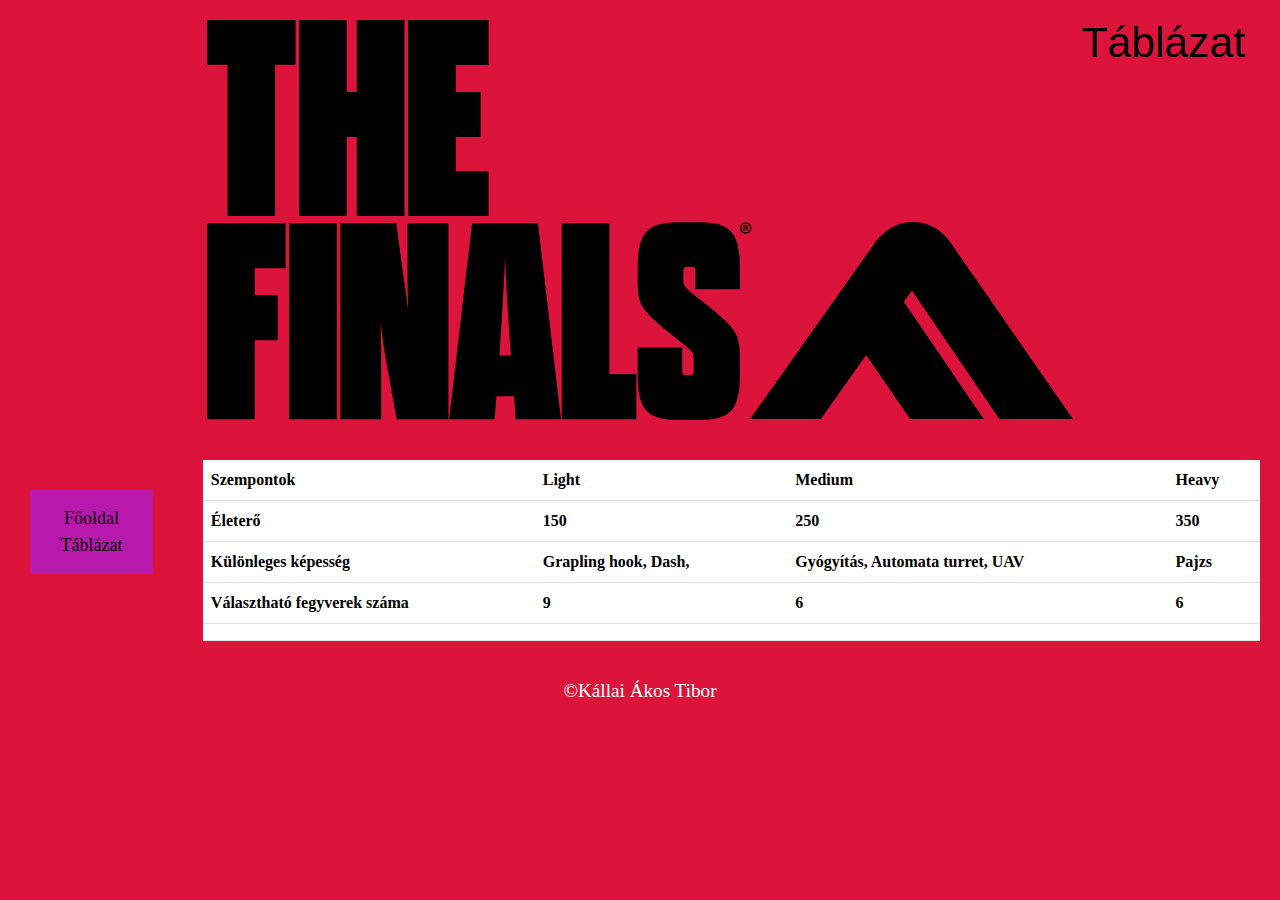
==== Htmlfinals/tablazat.html @ b4eb096d "Add files via upload" ====
<!DOCTYPE html>
<html lang="hu">
<head>
    <meta charset="UTF-8">
    <meta name="viewport" content="width=device-width, initial-scale=1.0">
    <meta name="description" content="">
    <meta name="keywords" content="">
    <meta name="author" content="">
    <link href="https://cdn.jsdelivr.net/npm/bootstrap@5.3.2/dist/css/bootstrap.min.css" rel="stylesheet">
    <script src="https://cdn.jsdelivr.net/npm/bootstrap@5.3.2/dist/js/bootstrap.bundle.min.js"></script>
    <link rel="stylesheet" href="style.css">
    <title></title>
</head>
<body>
    <main>
        <header>
            <h1>Táblázat</h1>
        </header>
        <aside>
            <nav>
                <ul>
                    <li><a href="index.html">Főoldal</a></li>
                    <li><a href="#">Táblázat</a></li>
                </ul>
            </nav>
        </aside>
        <article>
            <div>
                <table class="table table-hover">
                    <tr>
                        <th>Szempontok</th>
                        <th>Light</th>
                        <th>Medium</th>
                        <th>Heavy</th>
                    </tr>
                    <tr>
                        <th>Életerő</th>
                        <th>150</th>
                        <th>250</th>
                        <th>350</th>
                    </tr>
                    <tr>
                        <th>Különleges képesség</th>
                        <th>Grapling hook, Dash, </th>
                        <th>Gyógyítás, Automata turret, UAV</th>
                        <th>Pajzs</th>
                    
                    </tr>
                    <tr>
                        <th>Választható fegyverek száma</th>
                        <th>9</th>
                        <th>6</th>
                        <th>6</th>
                    </tr>
                    <tr>
                        <th></th>
                        <th></th>
                        <th></th>
                        <th></th>
                    </tr>
                </table>
            </div>
        </article>
        <footer>
            <p>&copy;Kállai Ákos Tibor</p>
        </footer>
    </main>
</body>
</html>
---- Htmlfinals/style.css ----
body {
    font-family: Cambria, Cochin, Georgia, Times, 'Times New Roman', serif;
    font-size: 12pt;
    background-color: crimson;
    color: black;
    margin: auto;
    background-repeat: no-repeat;
}

main {
    display: grid;
    grid-template-columns: 1fr 4fr 2fr;
    grid-template-areas: 
    'h h h'
    'as ar ar'
    'f f f';
}

@media screen and (max-width: 600px) {
    main{
        display: block;
    }
    article {
        text-align: justify;
        border: 5px black;
        margin: 5px;
        background-color: whitesmoke;
        padding: 5px;
    }
    ul {
        border: 5px black;
        margin: 5px;
        background-color: whitesmoke;
        padding: 5px;
        text-align: center;
    }
}

header {
    grid-area: h;
    background-image: url(utolsoheader.svg);
    background-repeat: no-repeat;
    background-size: cover;
    background-position: center;
    background-size: contain;
    margin: 20px;
    height: 400px;
    width: auto;
}

h1 {
    font-size: 32pt;
    color: black;
    text-align: right;
    padding-right: 15px;
    margin-top: -3px;
    font-family: 'Franklin Gothic Medium', 'Arial Narrow', Arial, sans-serif;
}

aside {
    grid-area: as;
}

article {
    grid-area: ar;
    text-align: justify;
    border: crimson 4px;
    margin: 15px;
    background-color: crimson;
    padding: 5px;
}

footer {
    grid-area: f;
    text-align: center;
}

a {
    text-decoration: none;
    color: black;
}

li {
    list-style-type: none;
}

ul {
    border: 50px black;
    margin: 50px 30px 30px 30px;
    background-color: rgb(185, 24, 172);
    padding: 15px;
    text-align: center;
    font-size: large;
}

img {
    padding: 70px 25px 25px 25px;
    height: 150px;
    width: auto;
    float: right;
}

th {
    text-align: justify;
}
p{
    color: white;
    font-size: larger;
}
table{
    background-color: whitesmoke;
    border-collapse: collapse;
}
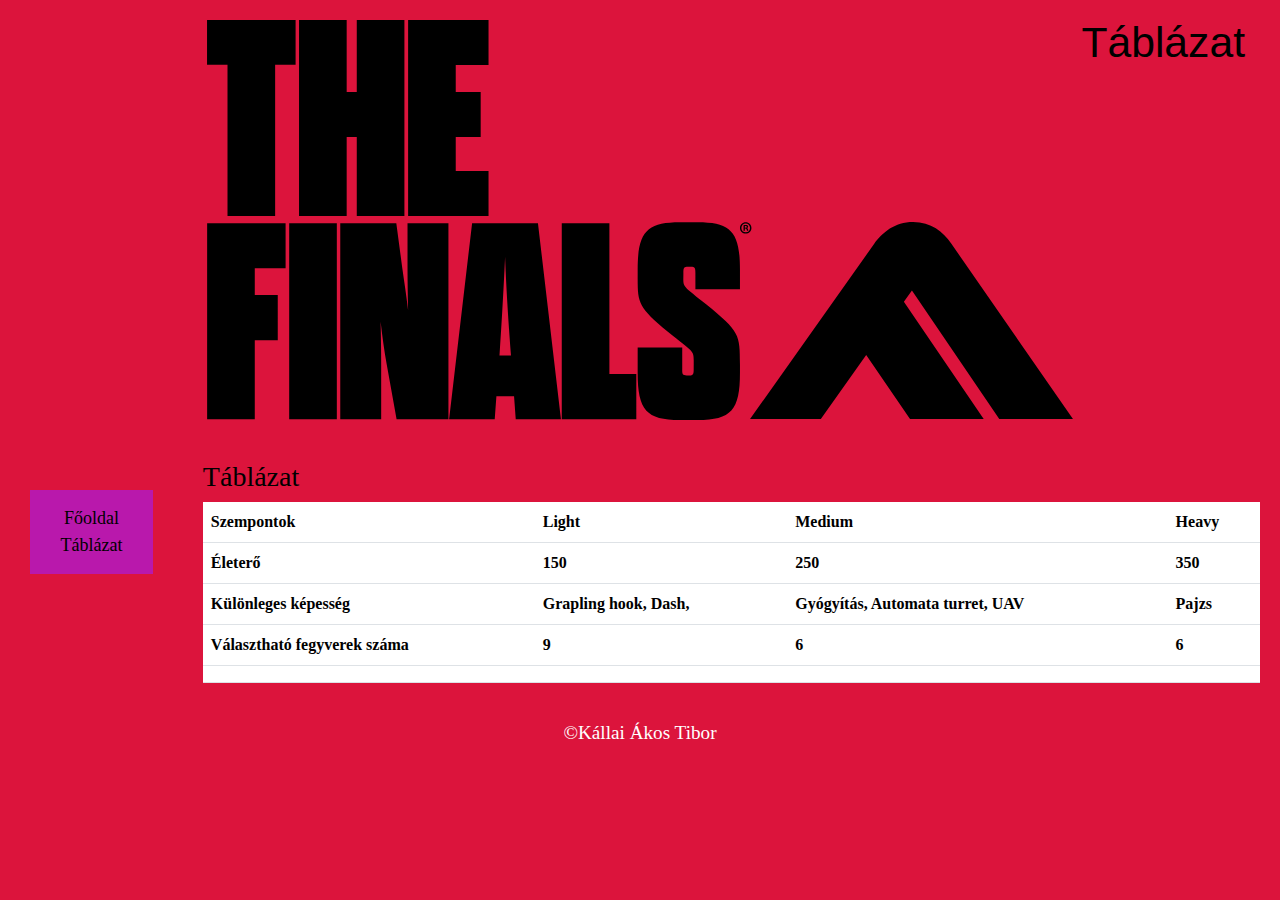
==== commit ecd7a2fd: "Update tablazat.html" ====
--- a/Htmlfinals/tablazat.html
+++ b/Htmlfinals/tablazat.html
@@ -9,7 +9,7 @@
     <link href="https://cdn.jsdelivr.net/npm/bootstrap@5.3.2/dist/css/bootstrap.min.css" rel="stylesheet">
     <script src="https://cdn.jsdelivr.net/npm/bootstrap@5.3.2/dist/js/bootstrap.bundle.min.js"></script>
     <link rel="stylesheet" href="style.css">
-    <title></title>
+    <title>tablazat</title>
 </head>
 <body>
     <main>
@@ -25,6 +25,7 @@
             </nav>
         </aside>
         <article>
+            <h3>Táblázat</h3>
             <div>
                 <table class="table table-hover">
                     <tr>
@@ -66,4 +67,4 @@
         </footer>
     </main>
 </body>
-</html>+</html>
